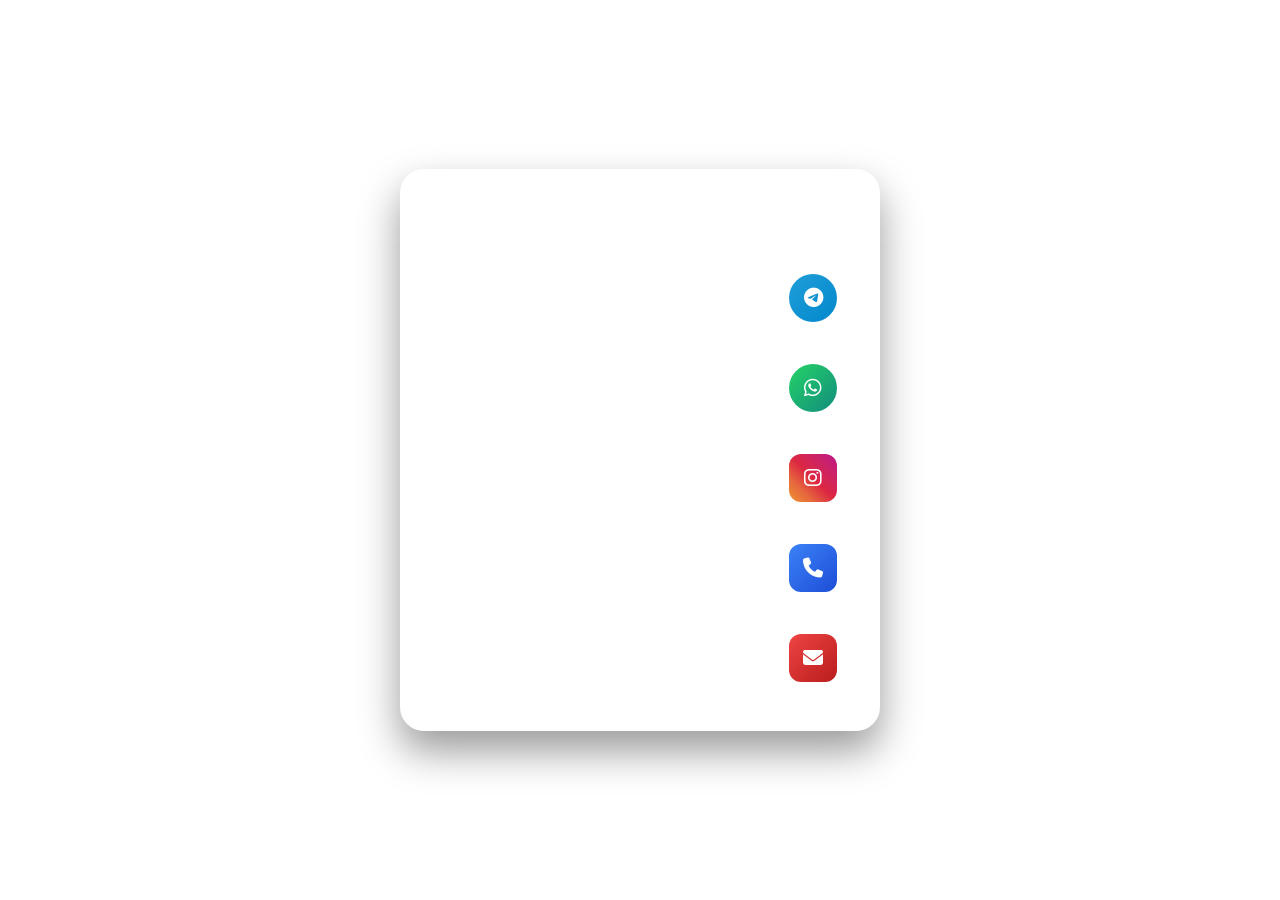
==== Contact.html @ 76e13f7a "contact" ====
<!DOCTYPE html>
<html lang="fa" dir="rtl">
<head>
  <meta charset="UTF-8">
  <meta name="viewport" content="width=device-width, initial-scale=1.0">
  <title>ارتباط با ما</title>
  <!-- آیکون‌های FontAwesome -->
  <link rel="stylesheet" href="https://cdnjs.cloudflare.com/ajax/libs/font-awesome/6.4.0/css/all.min.css">
  
  <style>
    * {
      box-sizing: border-box;
      margin: 0;
      padding: 0;
      font-family: 'Segoe UI', Tahoma, Geneva, Verdana, sans-serif;
    }

    body {
      /* پس‌زمینه رنگی و جذاب برای دیدن بهتر اثر شیشه‌ای */
      display: flex;
      justify-content: center;
      align-items: center;
      min-height: 100vh;
      padding: 20px;
    }

    /* کارت اصلی شیشه‌ای (Glassmorphism) */
    .glass-card {
      background: rgba(255, 255, 255, 0.07);
      backdrop-filter: blur(16px);
      -webkit-backdrop-filter: blur(16px);
      border: 1px solid rgba(255, 255, 255, 0.15);
      width: 100%;
      max-width: 480px;
      padding: 35px 25px;
      border-radius: 24px;
      box-shadow: 0 20px 40px rgba(0, 0, 0, 0.4);
    }

    .glass-card h2 {
      color: #ffffff;
      text-align: center;
      margin-bottom: 30px;
      font-size: 22px;
      font-weight: 600;
      letter-spacing: 0.5px;
    }

    .contact-list {
      display: flex;
      flex-direction: column;
      gap: 16px;
    }

    /* استایل هر ردیف ارتباطی */
    .contact-item {
      display: flex;
      align-items: center;
      background: rgba(255, 255, 255, 0.05);
      border: 1px solid rgba(255, 255, 255, 0.08);
      padding: 12px 16px;
      border-radius: 16px;
      text-decoration: none;
      transition: all 0.3s cubic-bezier(0.4, 0, 0.2, 1);
    }

    .contact-item:hover {
      background: rgba(255, 255, 255, 0.15);
      border-color: rgba(255, 255, 255, 0.3);
      transform: translateY(-3px);
      box-shadow: 0 8px 20px rgba(0, 0, 0, 0.2);
    }

    /* استایل آیکون‌ها */
    .icon-box {
      width: 48px;
      height: 48px;
      display: flex;
      justify-content: center;
      align-items: center;
      font-size: 20px;
      color: #fff;
      flex-shrink: 0;
      margin-left: 15px; /* فاصله آیکون تا متن در حالت راست‌چین */
    }

    /* دایره‌ای شکل برای تلگرام و واتس‌اپ */
    .shape-circle {
      border-radius: 50%;
    }

    /* مربعی شکل (با گوشه‌های نرم) برای بقیه */
    .shape-square {
      border-radius: 12px;
    }

    /* رنگ پس‌زمینه آیکون‌ها */
    .telegram-bg  { background: linear-gradient(135deg, #229ED9, #0088cc); }
    .whatsapp-bg  { background: linear-gradient(135deg, #25D366, #128C7E); }
    .instagram-bg { background: linear-gradient(45deg, #f09433, #e6683c, #dc2743, #cc2366, #bc1888); }
    .phone-bg     { background: linear-gradient(135deg, #3b82f6, #1d4ed8); }
    .email-bg     { background: linear-gradient(135deg, #ef4444, #b91c1c); }

    /* متن‌ها */
    .details {
      display: flex;
      flex-direction: column;
      overflow: hidden;
    }

    .details .title {
      color: rgba(255, 255, 255, 0.6);
      font-size: 12px;
      margin-bottom: 2px;
    }

    .details .value {
      color: #ffffff;
      font-size: 15px;
      font-weight: 500;
      direction: ltr; /* برای نمایش درست آیدی‌ها و شماره‌ها */
      text-align: right;
    }
  </style>
</head>
<body>

  <div class="glass-card">
    <h2>پل‌های ارتباطی</h2>
    
    <div class="contact-list">
      
      <!-- تلگرام (دایره) -->
      <a href="https://t.me/your_telegram_id" target="_blank" class="contact-item">
        <div class="icon-box shape-circle telegram-bg">
          <i class="fa-brands fa-telegram"></i>
        </div>
        <div class="details">
          <span class="title">تلگرام</span>
          <span class="value">@your_telegram_id</span>
        </div>
      </a>

      <!-- واتس‌اپ (دایره) -->
      <a href="https://wa.me/989123456789" target="_blank" class="contact-item">
        <div class="icon-box shape-circle whatsapp-bg">
          <i class="fa-brands fa-whatsapp"></i>
        </div>
        <div class="details">
          <span class="title">واتس‌اپ</span>
          <span class="value">+98 912 345 6789</span>
        </div>
      </a>

      <!-- اینستاگرام (مربع) -->
      <a href="https://instagram.com/your_instagram_id" target="_blank" class="contact-item">
        <div class="icon-box shape-square instagram-bg">
          <i class="fa-brands fa-instagram"></i>
        </div>
        <div class="details">
          <span class="title">اینستاگرام</span>
          <span class="value">@your_instagram_id</span>
        </div>
      </a>

      <!-- تماس تلفنی (مربع) -->
      <a href="tel:+989123456789" class="contact-item">
        <div class="icon-box shape-square phone-bg">
          <i class="fa-solid fa-phone"></i>
        </div>
        <div class="details">
          <span class="title">شماره تماس</span>
          <span class="value">0912 345 6789</span>
        </div>
      </a>

      <!-- ارسال ایمیل (مربع) -->
      <a href="mailto:example@gmail.com" class="contact-item">
        <div class="icon-box shape-square email-bg">
          <i class="fa-solid fa-envelope"></i>
        </div>
        <div class="details">
          <span class="title">پست الکترونیک</span>
          <span class="value">example@gmail.com</span>
        </div>
      </a>

    </div>
  </div>

</body>
</html>
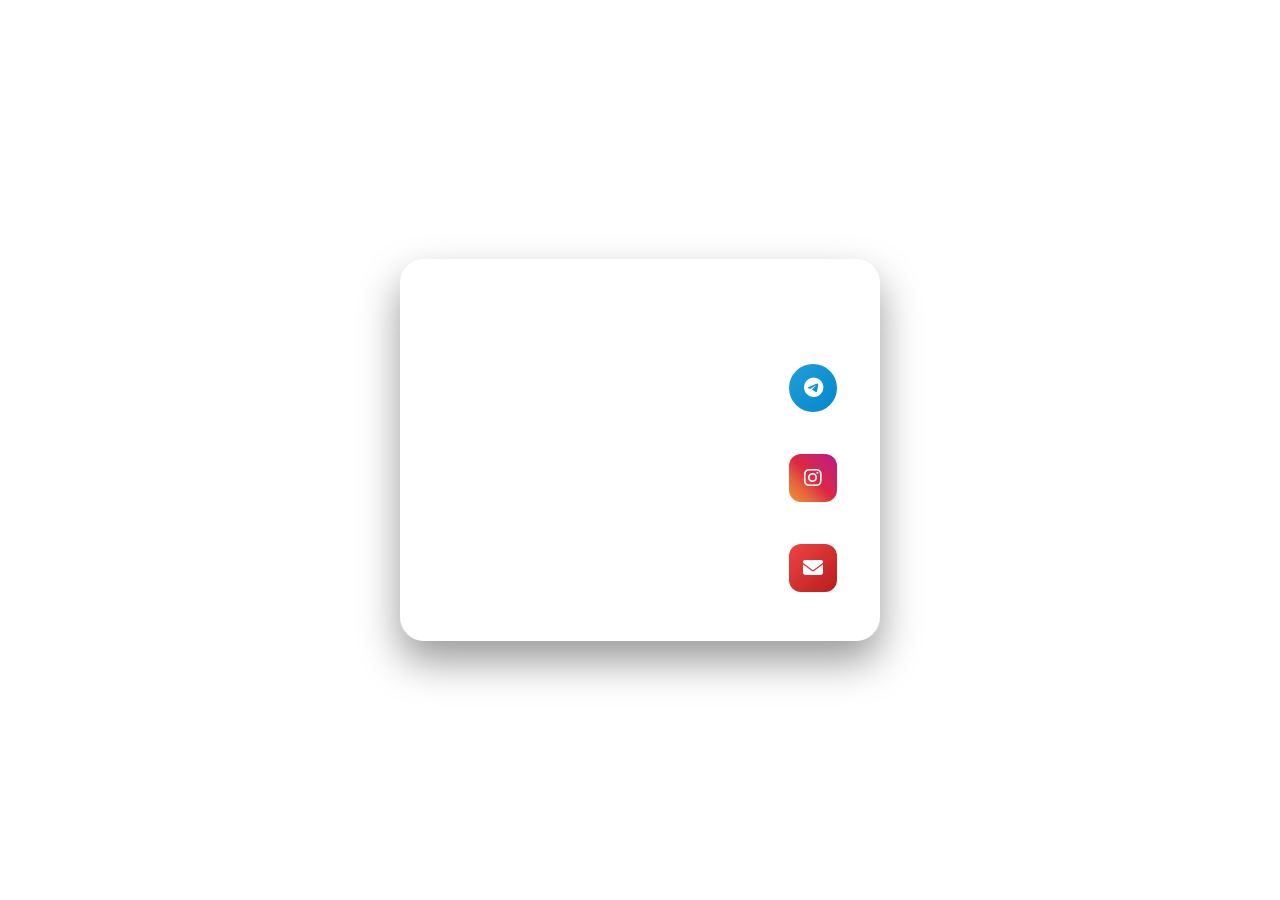
==== commit d0253cd0: "Update Contact.html" ====
--- a/Contact.html
+++ b/Contact.html
@@ -126,62 +126,62 @@
 <body>
 
   <div class="glass-card">
-    <h2>پل‌های ارتباطی</h2>
+    <h2>راه های ارتباطی</h2>
     
     <div class="contact-list">
       
       <!-- تلگرام (دایره) -->
-      <a href="https://t.me/your_telegram_id" target="_blank" class="contact-item">
+      <a href="https://t.me/zarbdar_0" target="_blank" class="contact-item">
         <div class="icon-box shape-circle telegram-bg">
           <i class="fa-brands fa-telegram"></i>
         </div>
         <div class="details">
           <span class="title">تلگرام</span>
-          <span class="value">@your_telegram_id</span>
+          <span class="value"></span>
         </div>
       </a>
 
-      <!-- واتس‌اپ (دایره) -->
-      <a href="https://wa.me/989123456789" target="_blank" class="contact-item">
+      <!-- واتس‌اپ (دایره) 
+      <a href="https://wa.me/989194073560" target="_blank" class="contact-item">
         <div class="icon-box shape-circle whatsapp-bg">
           <i class="fa-brands fa-whatsapp"></i>
         </div>
         <div class="details">
           <span class="title">واتس‌اپ</span>
-          <span class="value">+98 912 345 6789</span>
+          <span class="value">09194073560</span>
         </div>
-      </a>
+      </a>-->
 
       <!-- اینستاگرام (مربع) -->
-      <a href="https://instagram.com/your_instagram_id" target="_blank" class="contact-item">
+      <a href="https://instagram.com/zarbdar_0" target="_blank" class="contact-item">
         <div class="icon-box shape-square instagram-bg">
           <i class="fa-brands fa-instagram"></i>
         </div>
         <div class="details">
           <span class="title">اینستاگرام</span>
-          <span class="value">@your_instagram_id</span>
+          <span class="value"></span>
         </div>
       </a>
 
-      <!-- تماس تلفنی (مربع) -->
-      <a href="tel:+989123456789" class="contact-item">
+      <!-- تماس تلفنی (مربع) 
+      <a href="tel:+989194073560" class="contact-item">
         <div class="icon-box shape-square phone-bg">
           <i class="fa-solid fa-phone"></i>
         </div>
         <div class="details">
           <span class="title">شماره تماس</span>
-          <span class="value">0912 345 6789</span>
+          <span class="value">09194073560</span>
         </div>
-      </a>
+      </a>-->
 
       <!-- ارسال ایمیل (مربع) -->
-      <a href="mailto:example@gmail.com" class="contact-item">
+      <a href="mailto:zarbdar000@gmail.com" class="contact-item">
         <div class="icon-box shape-square email-bg">
           <i class="fa-solid fa-envelope"></i>
         </div>
         <div class="details">
           <span class="title">پست الکترونیک</span>
-          <span class="value">example@gmail.com</span>
+          <span class="value"></span>
         </div>
       </a>
 
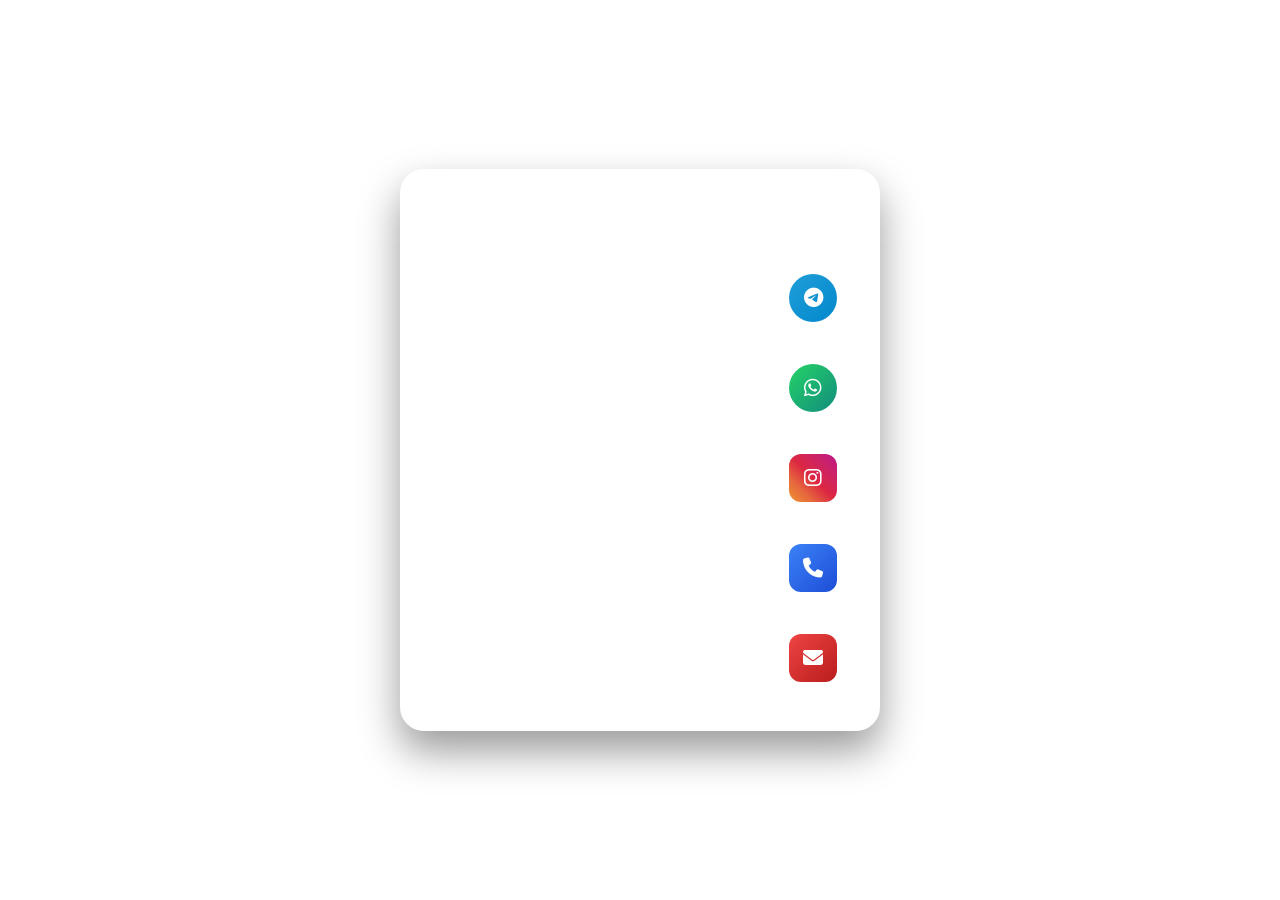
==== commit 41b2be83: "Update Contact.html" ====
--- a/Contact.html
+++ b/Contact.html
@@ -141,16 +141,15 @@
         </div>
       </a>
 
-      <!-- واتس‌اپ (دایره) 
-      <a href="https://wa.me/989194073560" target="_blank" class="contact-item">
+      <!-- واتس‌اپ (دایره) -->
+      <a href="https://wa.me/989194069422" target="_blank" class="contact-item">
         <div class="icon-box shape-circle whatsapp-bg">
           <i class="fa-brands fa-whatsapp"></i>
         </div>
         <div class="details">
           <span class="title">واتس‌اپ</span>
-          <span class="value">09194073560</span>
         </div>
-      </a>-->
+      </a>
 
       <!-- اینستاگرام (مربع) -->
       <a href="https://instagram.com/zarbdar_0" target="_blank" class="contact-item">
@@ -163,16 +162,16 @@
         </div>
       </a>
 
-      <!-- تماس تلفنی (مربع) 
-      <a href="tel:+989194073560" class="contact-item">
+      <!-- تماس تلفنی (مربع) -->
+      <a href="tel:+989194069422" class="contact-item">
         <div class="icon-box shape-square phone-bg">
           <i class="fa-solid fa-phone"></i>
         </div>
         <div class="details">
           <span class="title">شماره تماس</span>
-          <span class="value">09194073560</span>
+          
         </div>
-      </a>-->
+      </a>
 
       <!-- ارسال ایمیل (مربع) -->
       <a href="mailto:zarbdar000@gmail.com" class="contact-item">
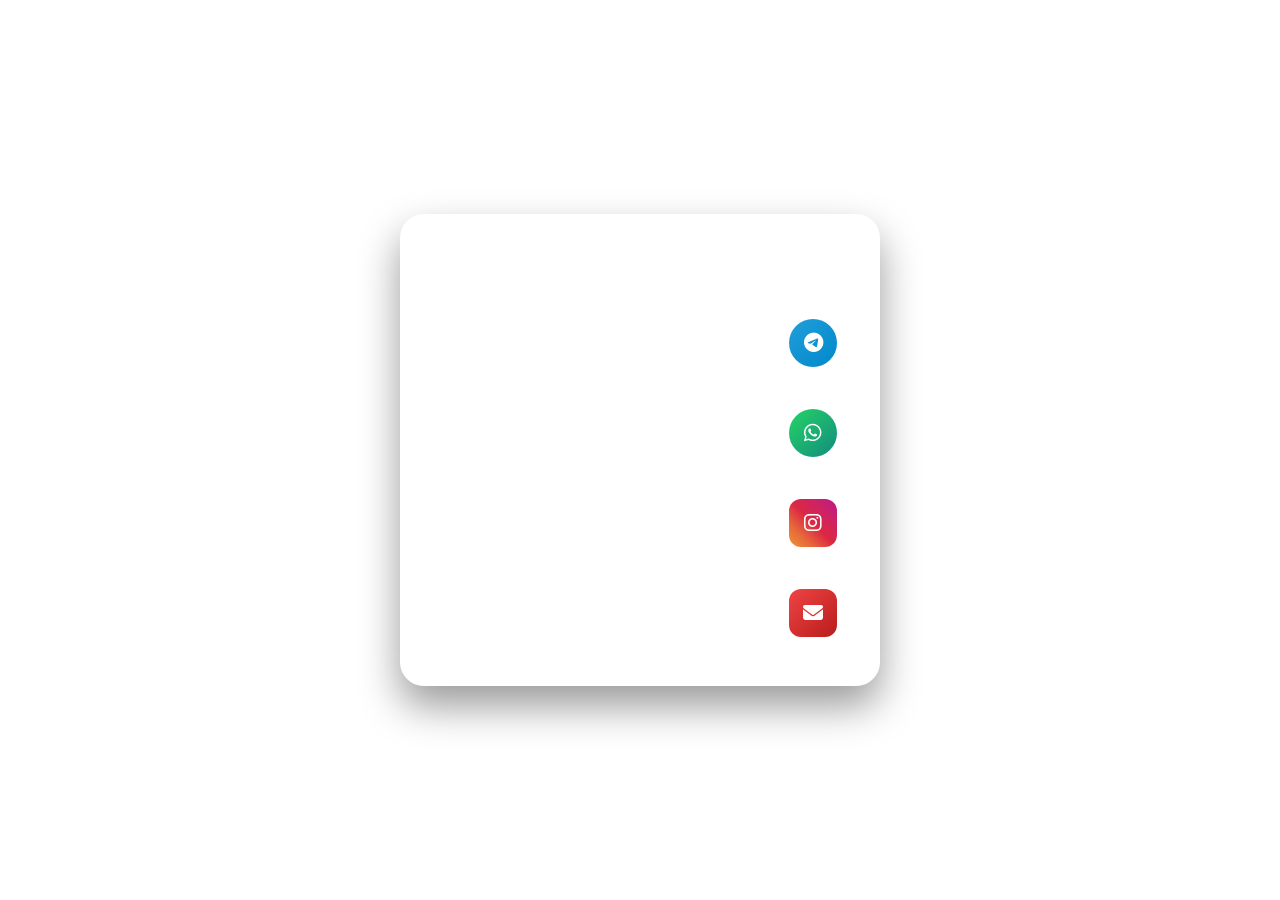
==== commit c17348f7: "Update Contact.html" ====
--- a/Contact.html
+++ b/Contact.html
@@ -162,7 +162,7 @@
         </div>
       </a>
 
-      <!-- تماس تلفنی (مربع) -->
+      <!-- تماس تلفنی (مربع) 
       <a href="tel:+989194069422" class="contact-item">
         <div class="icon-box shape-square phone-bg">
           <i class="fa-solid fa-phone"></i>
@@ -171,7 +171,7 @@
           <span class="title">شماره تماس</span>
           
         </div>
-      </a>
+      </a>-->
 
       <!-- ارسال ایمیل (مربع) -->
       <a href="mailto:zarbdar000@gmail.com" class="contact-item">
